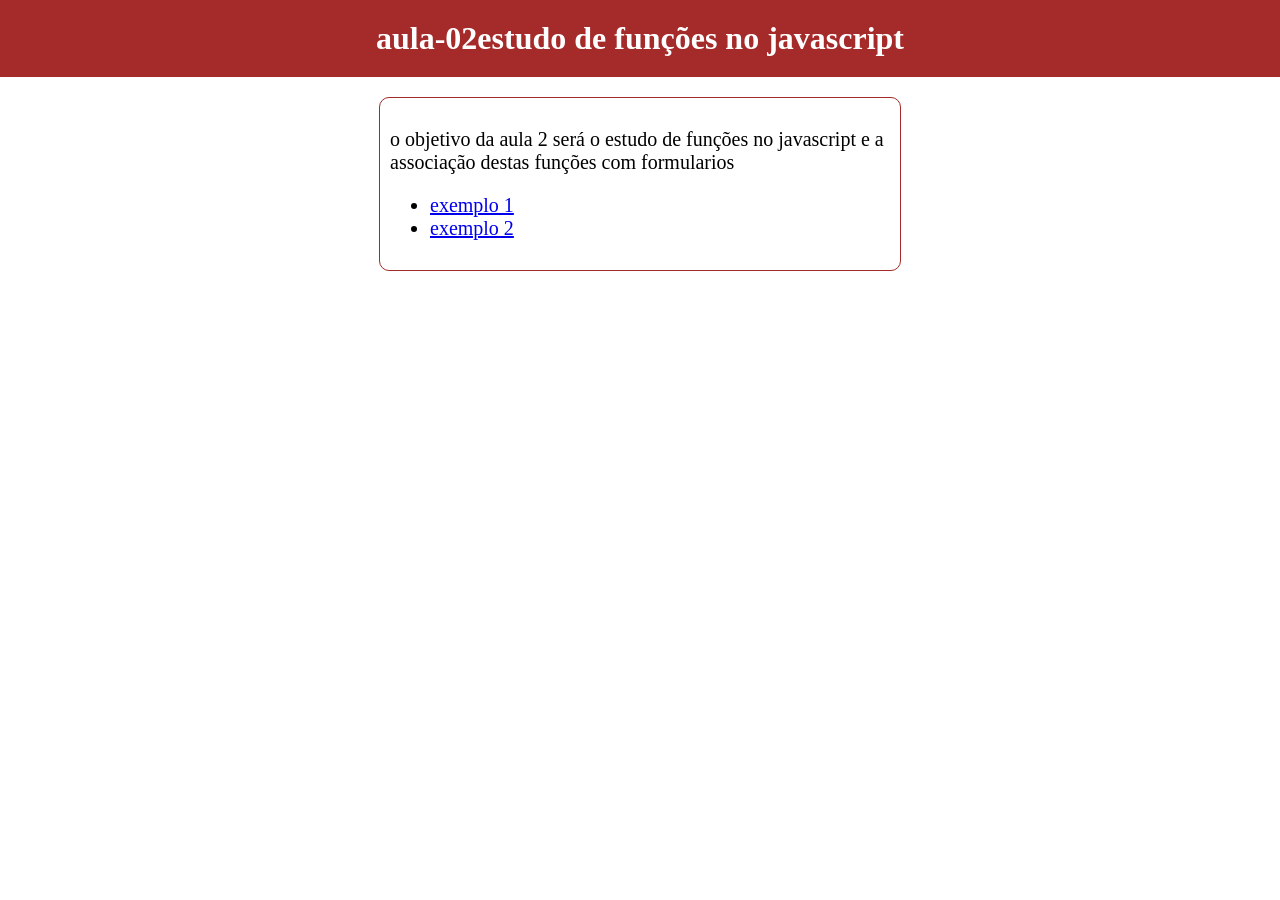
==== aual02/index.html @ 153f2908 "24/03" ====
<!DOCTYPE html>
<html lang="en">
<head>
    <meta charset="UTF-8">
    <meta name="viewport" content="width=device-width, initial-scale=1.0">
    <title>Document</title>
    <link rel="stylesheet" href="estilos.css">
</head>
<body>
    <h1>aula-02estudo de funções no javascript</h1>

    <div class="conteudo">
        <p>
            o objetivo da aula 2 será o estudo de funções no javascript e a associação destas funções
            com formularios
        </p>

        <ul>
            <li><a href="exemplo1.html">exemplo 1</a></li>
            <li><a href="exemplo2.html">exemplo 2</a></li>
        </ul>

    </div>

    
</body>
</html>
---- aual02/estilos.css ----
body
{
    margin: 0;
    padding: 0;
}

h1
{
    margin: 0;
    padding: 20px;
    text-align: center;
    background-color: brown;
    color: white;
}
form
{
    border: 1px solid brown;
    width: 500px;
    margin: 20px auto;
    padding: 20px;
}
input[type=text]
{
    width: 100%;
    padding: 5px;
}
input [type=button]{
    padding: 10px;

} 
.conteudo
{
    border: 1px solid brown;
    margin: 20px auto;
    width: 500px;
    padding: 10px;
    border-radius: 10px;
    box-shadow:0 10 px gray ;
    font-size: 20px;
}
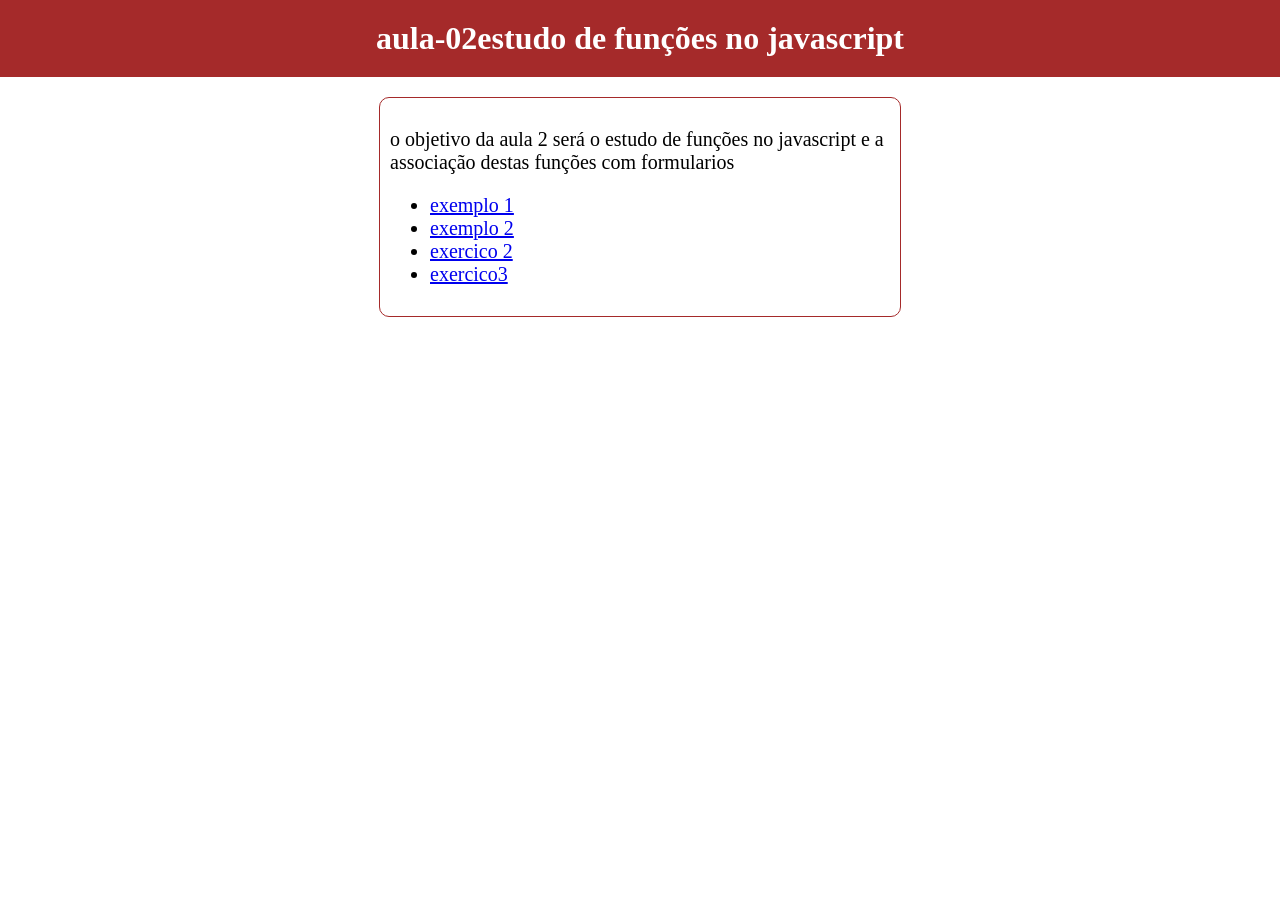
==== commit 09f8817e: "31/03" ====
--- a/aual02/index.html
+++ b/aual02/index.html
@@ -18,6 +18,8 @@
         <ul>
             <li><a href="exemplo1.html">exemplo 1</a></li>
             <li><a href="exemplo2.html">exemplo 2</a></li>
+            <li><a href="exercicio2.html">exercico 2</a></li>
+            <li><a href="exercio3.html">exercico3</a></li>
         </ul>
 
     </div>
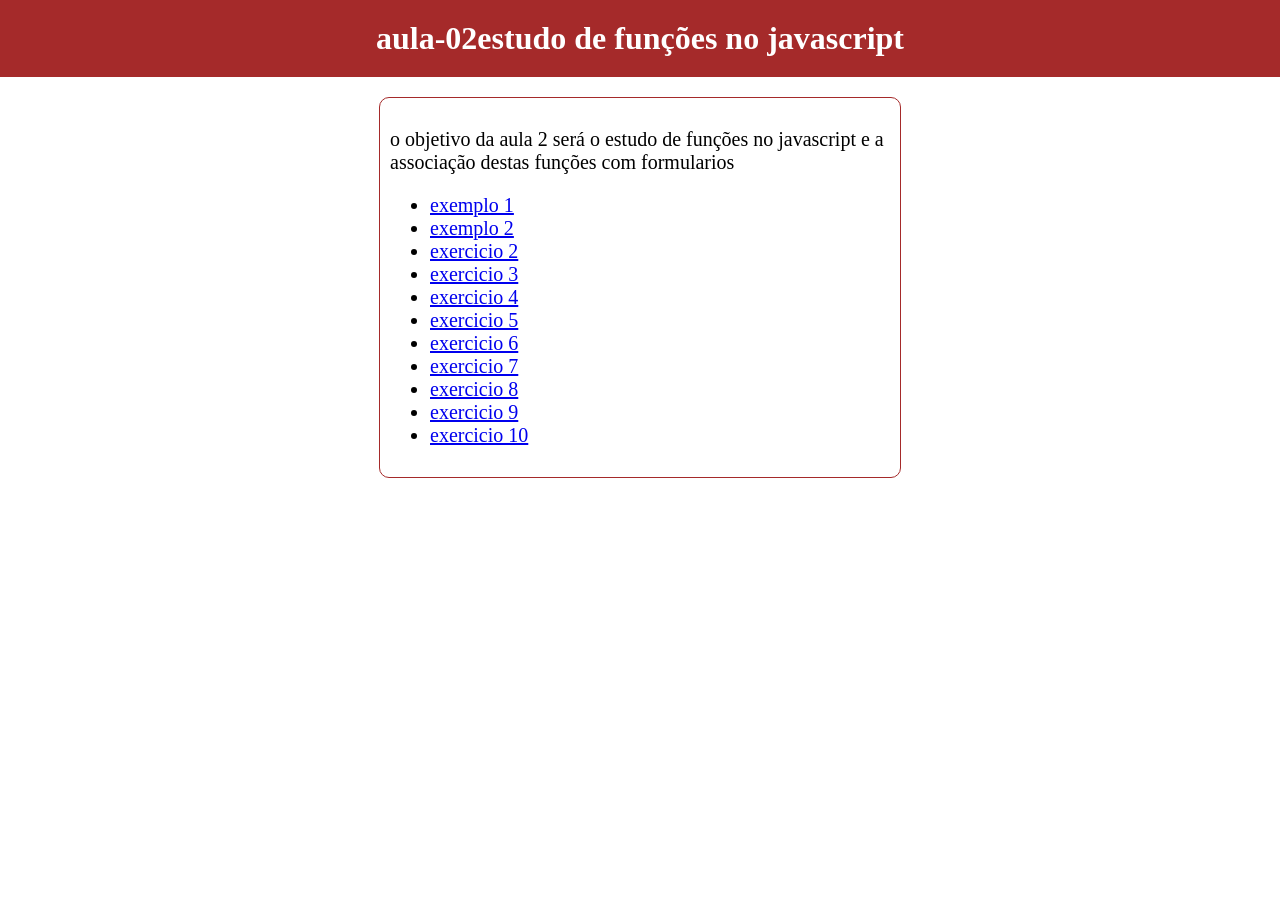
==== commit d3b07630: "07/04" ====
--- a/aual02/index.html
+++ b/aual02/index.html
@@ -16,10 +16,17 @@
         </p>
 
         <ul>
-            <li><a href="exemplo1.html">exemplo 1</a></li>
-            <li><a href="exemplo2.html">exemplo 2</a></li>
-            <li><a href="exercicio2.html">exercico 2</a></li>
-            <li><a href="exercio3.html">exercico3</a></li>
+            <li><a href="exemplo1.html">  exemplo   1</a></li>
+            <li><a href="exemplo2.html">  exemplo   2</a></li>
+            <li><a href="exercicio2.html">exercicio 2</a></li>
+            <li><a href="exercio3.html">  exercicio 3</a></li>
+            <li><a href="exercicio4.html">exercicio 4</a></li>
+            <li><a href="exercicio5.html">exercicio 5</a></li>
+            <li><a href="exercicio6.html">exercicio 6</a></li>
+            <li><a href="exercicio7.html">exercicio 7</a></li>
+            <li><a href="exercicio8.html">exercicio 8</a></li>
+            <li><a href="exercicio9.html">exercicio 9</a></li>
+            <li><a href="exercicio10.html">exercicio 10</a></li>
         </ul>
 
     </div>
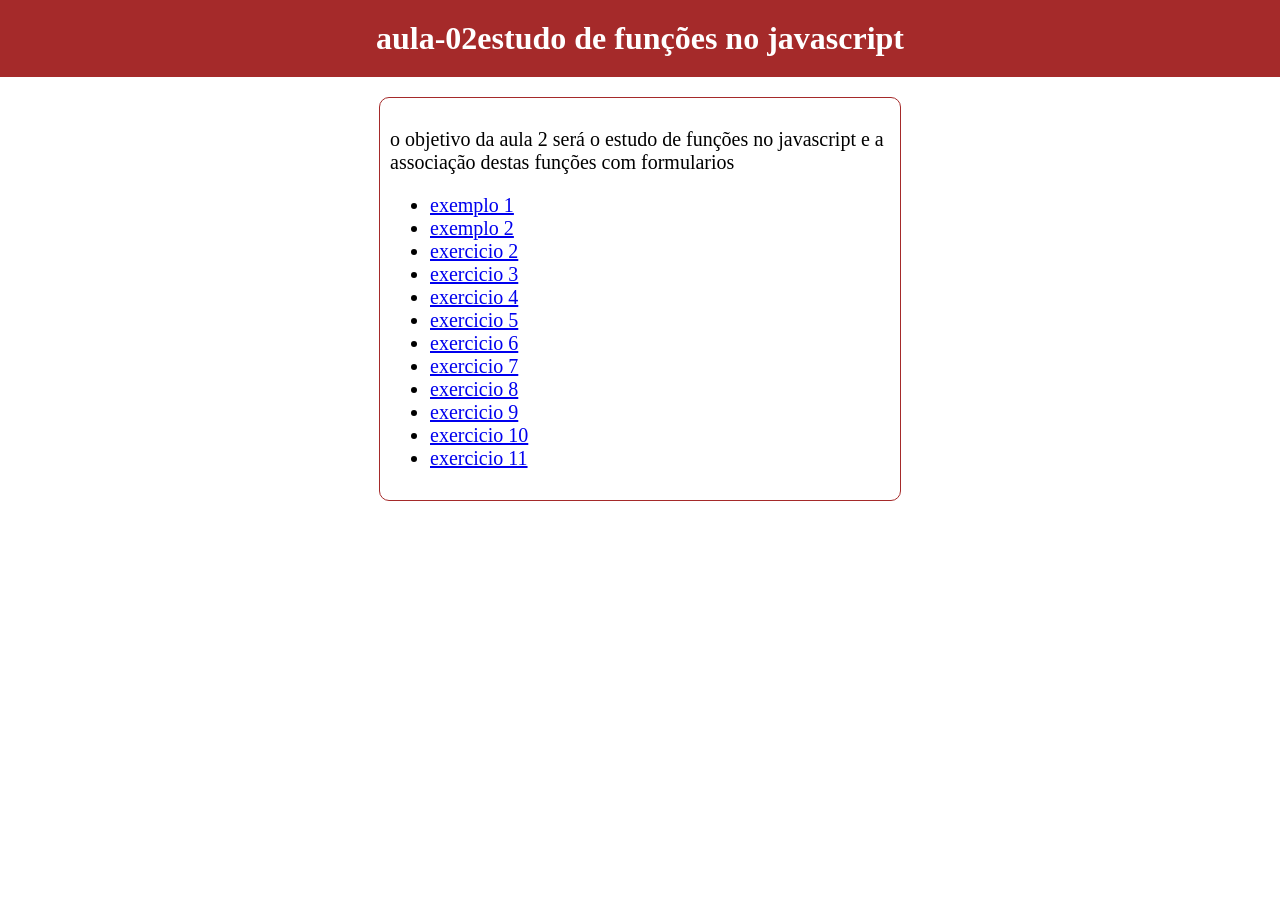
==== commit a46c695f: "14/04" ====
--- a/aual02/index.html
+++ b/aual02/index.html
@@ -27,6 +27,7 @@
             <li><a href="exercicio8.html">exercicio 8</a></li>
             <li><a href="exercicio9.html">exercicio 9</a></li>
             <li><a href="exercicio10.html">exercicio 10</a></li>
+            <li><a href="exercicio11.html"> exercicio 11</a></li>
         </ul>
 
     </div>
